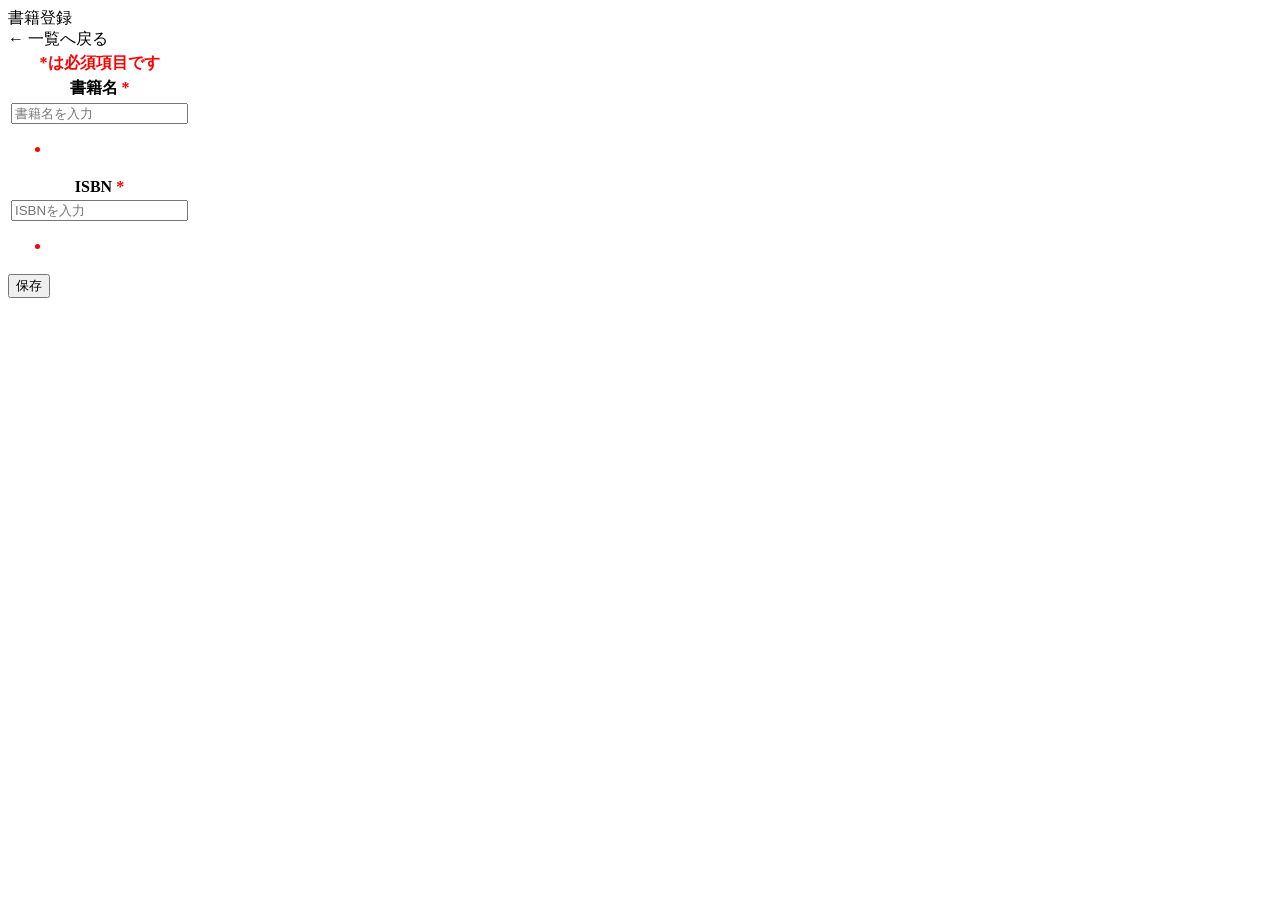
==== src/main/resources/templates/book/add.html @ c894718f "書籍登録画面の作成" ====
<!DOCTYPE html>
<html lang="ja" xmlns:th="http://www.thymeleaf.org">

<head th:replace="~{common :: meta_header('書籍登録',~{::link},~{::script})}">
    <title th:text="${title}+' | MTLibrary'"></title>
    <link rel="stylesheet" th:href="@{/css/book/add.css}" />
    <script type="text/javascript" th:src="@{/js/book/add.js}"></script>
</head>

<body>
    <div class="contents">
        <div th:replace="~{common :: main_sidebar}"></div>
        <div class="main_contents">
            <div th:replace="~{common :: header}"></div>
            <div class="inner_contens">
                <div class="page_title">書籍登録</div>
                <div class="page_contents">
                    <form id="book_register_form" th:object="${BookMstDto}" th:action="@{/book/add}" method="post">
                        <div class="mb30 flexarea">
                            <span>
                                <a th:href="@{/book/index}" class="link">← 一覧へ戻る</a>
                            </span>
                        </div>
                    </form>
                </div>
                <form id="book_register_form" th:object="${bookMstDto}" th:action="@{/book/add}" method="post">
                    <table>
                        <tbody>
                            <tr>
                                <th style="color:red">*は必須項目です</th>
                            </tr>
                            <tr>
                                <th >書籍名 <span style="color:red;">*</span></th>
                            </tr>
                            <td>
                                <input type="text" name="title" th:field="*{title}" placeholder="書籍名を入力"/>
                                <!--<p th:text="${title}"></p>-->
                                <ul th:if="${errtitle}" th:each="err : ${errtitle}" style="color:red;">
                                    <li th:text="${err}"></li>
                                </ul>
                            </td>
                            <tr>
                                <th>ISBN <span style="color:red;">*</span></th>
                            </tr>
                            <td>
                                <input type="text" name="isbn" th:field="*{isbn}" placeholder="ISBNを入力"/>
                                <!--<p th:text="${isbn}"></p>-->
                                <ul th:if="${errisbn}" th:each="err : ${errisbn}" style="color:red;">
                                    <li th:text="${err}"></li>
                                </ul>
                            </td>
                        </tbody>
                    </table>
                    <div class="submit_btn">
                        <input type="submit" value="保存">
                    </div>
                </form>
            </div>
        </div>
    </div>
    <div th:replace="~{common :: footer}"></div>
</body>
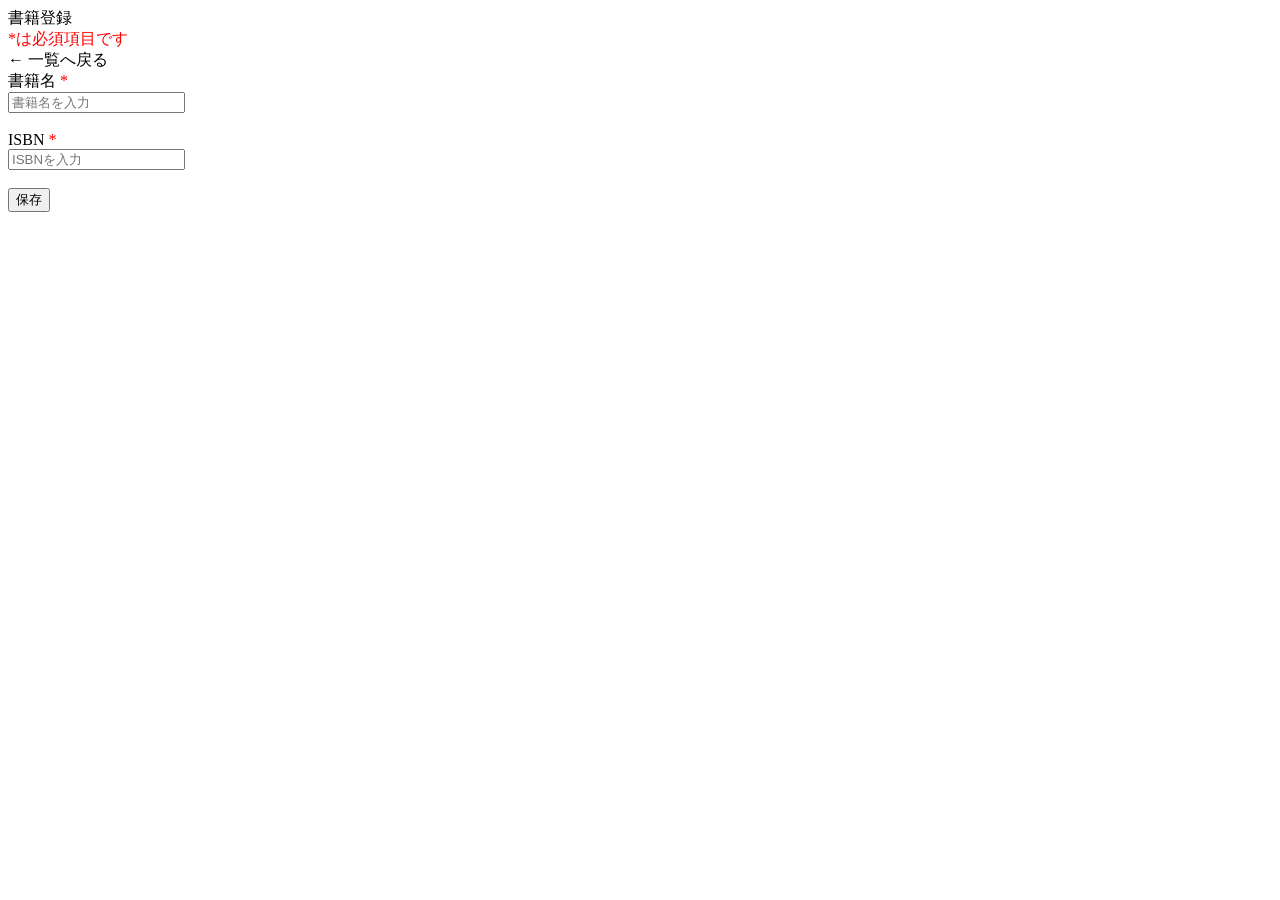
==== commit 2cef8dc0: "書籍登録画面と書籍一覧画面のレイアウト修正" ====
--- a/src/main/resources/templates/book/add.html
+++ b/src/main/resources/templates/book/add.html
@@ -15,44 +15,28 @@
             <div class="inner_contens">
                 <div class="page_title">書籍登録</div>
                 <div class="page_contents">
-                    <form id="book_register_form" th:object="${BookMstDto}" th:action="@{/book/add}" method="post">
+                    <a style="color:red">*は必須項目です</a>
+                    <a id="book_register_form" th:object="${BookMstDto}" th:action="@{/book/add}" method="post">
                         <div class="mb30 flexarea">
                             <span>
                                 <a th:href="@{/book/index}" class="link">← 一覧へ戻る</a>
                             </span>
                         </div>
-                    </form>
+                    </a>
                 </div>
                 <form id="book_register_form" th:object="${bookMstDto}" th:action="@{/book/add}" method="post">
-                    <table>
-                        <tbody>
-                            <tr>
-                                <th style="color:red">*は必須項目です</th>
-                            </tr>
-                            <tr>
-                                <th >書籍名 <span style="color:red;">*</span></th>
-                            </tr>
-                            <td>
-                                <input type="text" name="title" th:field="*{title}" placeholder="書籍名を入力"/>
-                                <!--<p th:text="${title}"></p>-->
-                                <ul th:if="${errtitle}" th:each="err : ${errtitle}" style="color:red;">
-                                    <li th:text="${err}"></li>
-                                </ul>
-                            </td>
-                            <tr>
-                                <th>ISBN <span style="color:red;">*</span></th>
-                            </tr>
-                            <td>
-                                <input type="text" name="isbn" th:field="*{isbn}" placeholder="ISBNを入力"/>
-                                <!--<p th:text="${isbn}"></p>-->
-                                <ul th:if="${errisbn}" th:each="err : ${errisbn}" style="color:red;">
-                                    <li th:text="${err}"></li>
-                                </ul>
-                            </td>
-                        </tbody>
-                    </table>
-                    <div class="submit_btn">
-                        <input type="submit" value="保存">
+                    <div>書籍名 <span style="color:red;">*</span></div>  
+                    <input class="form_input" type="text" name="title" th:field="*{title}" placeholder="書籍名を入力"/>
+                    <div class="asterisk" th:if="${errtitle}" th:each="err : ${errtitle}" style="color:red;">
+                        <span th:text="${err}"></span><br>
+                    </div>
+                    <div>ISBN <span style="color:red;">*</span></div>
+                    <input class="form_input" type="text" name="isbn" th:field="*{isbn}" placeholder="ISBNを入力"/>
+                    <div th:if="${errisbn}" th:each="err : ${errisbn}" style="color:red;">
+                        <span th:text="${err}"></span><br>
+                    </div>
+                    <div class="btn_block">
+                        <button id="submit_btn">保存</button>
                     </div>
                 </form>
             </div>
